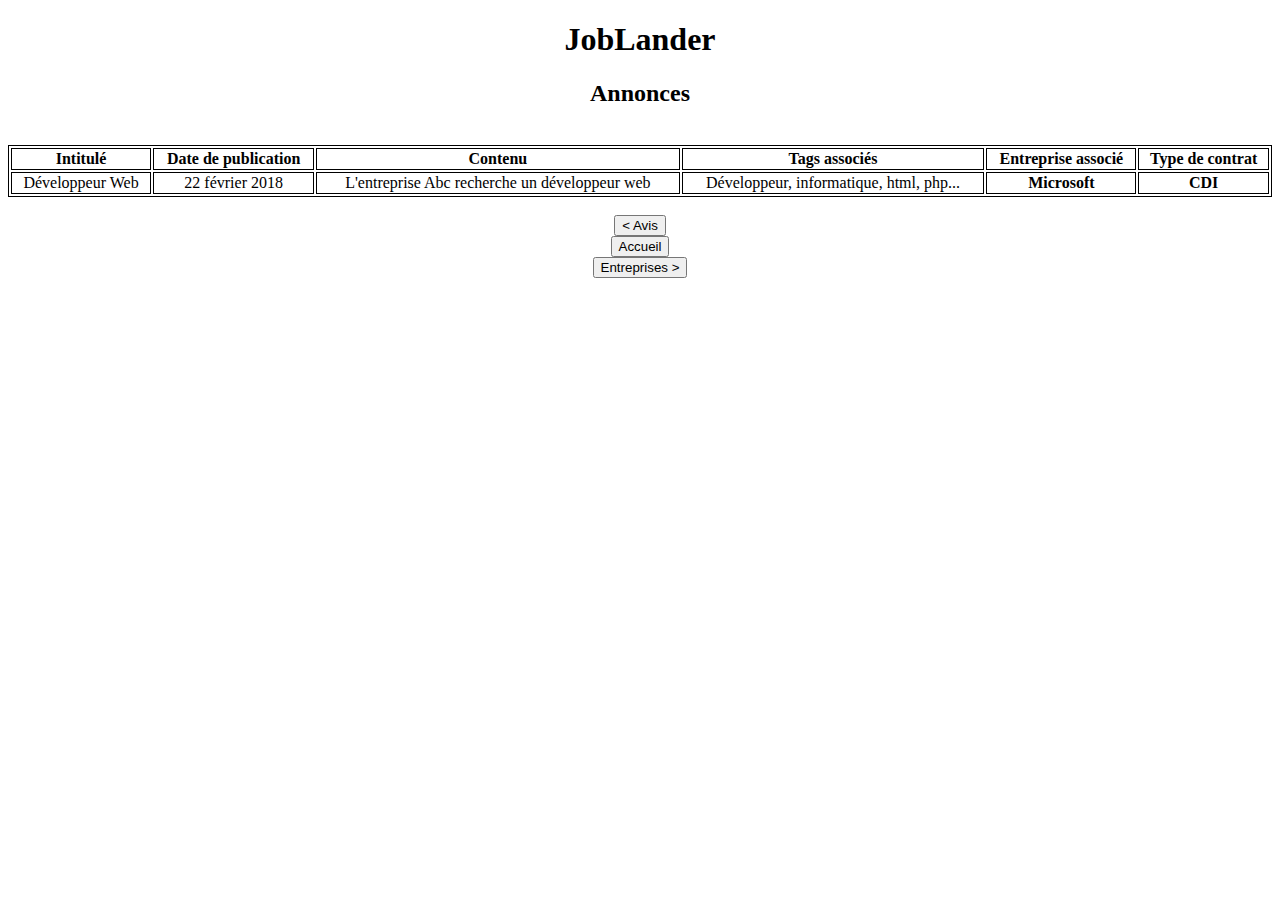
==== depot_annonce.html @ b4d058c7 "Upload du projet et ébauche architecture + tables" ====
<!DOCTYPE html>
<html>
<head>
    <meta charset="utf-8" />
    <meta http-equiv="X-UA-Compatible" content="IE=edge">
    <title>JobLander - Annonces</title>
    <meta name="viewport" content="width=device-width, initial-scale=1">
    <link rel="stylesheet" type="text/css" media="screen" href="main.css" />
    <script src="main.js"></script>
</head>
<body>
        <h1>JobLander</h1>  
        <h2>Annonces</h2>
        <br/>
    <table>
        <tr>
          <th>Intitulé</th>
          <th>Date de publication</th> 
          <th>Contenu</th>
          <th>Tags associés</th>
          <th>Entreprise associé</th>
          <th>Type de contrat</th>
        </tr>
        <tr>
          <td>Développeur Web</td>
          <td>22 février 2018</td> 
          <td>L'entreprise Abc recherche un développeur web</td>
          <td>Développeur, informatique, html, php...</td>
          <th>Microsoft</th>
          <th>CDI</th>
        </tr>
      </table>

      <br>
      <form action="laisser_avis.html" method="get">
            <input type="submit" value="< Avis" name="Submit" id="frm1_submit" />
        </form>
      <form action="index.html" method="get">
        <input type="submit" value="Accueil" name="Submit" id="frm1_submit" />
    </form>
    <form action="liste_entreprise.html" method="get">
            <input type="submit" value="Entreprises >" name="Submit" id="frm1_submit" />
        </form>
</body>
</html>
---- main.css ----
body{
    text-align: center;
}

table{
    width: 100%;
}

table, th, td {
    border: 1px solid black;
}

input[type="submit"]{
    cursor:pointer;
   }
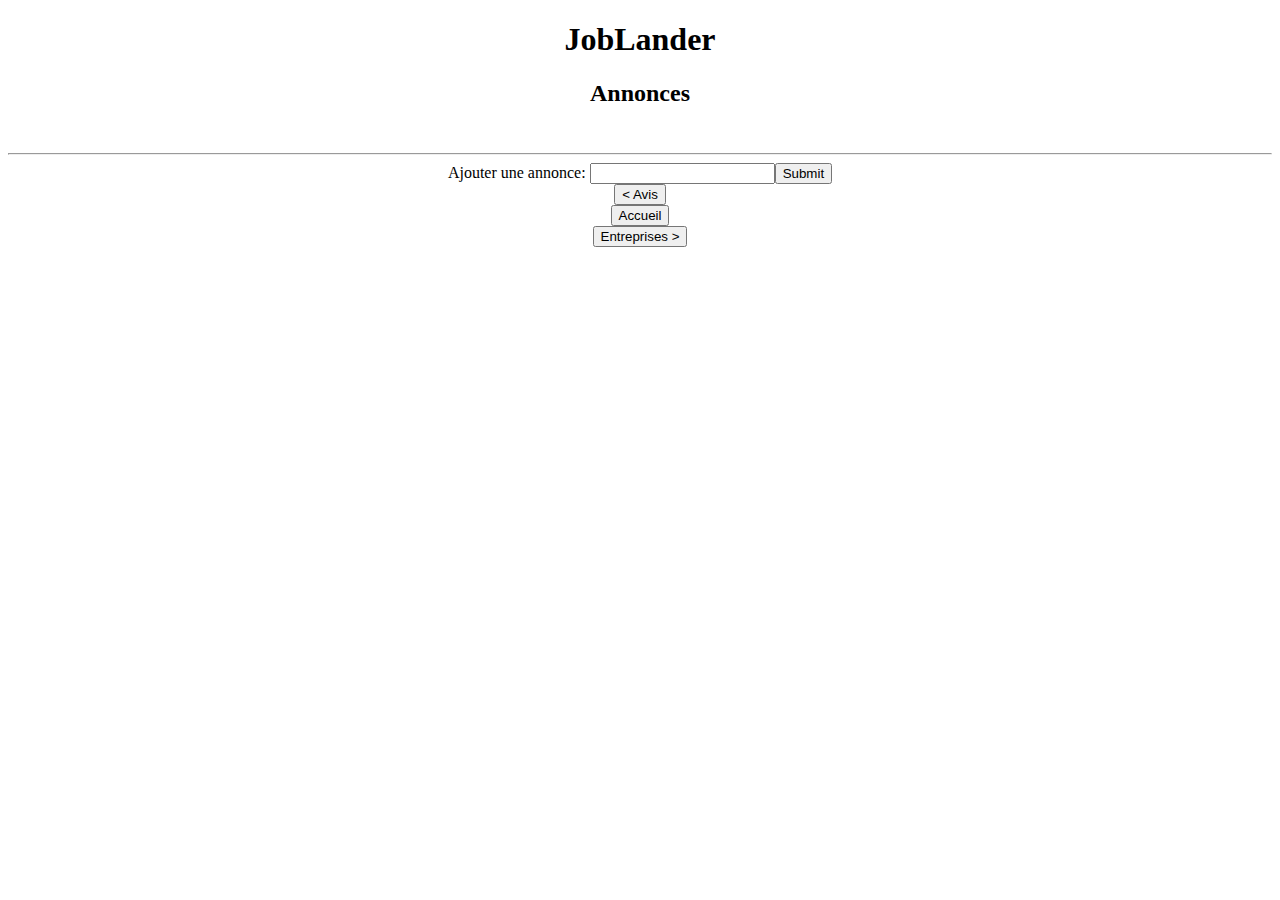
==== commit 8bf5b6dc: "Connexion BDD + Read collections + Ajout de tuples dans la collection" ====
--- a/depot_annonce.html
+++ b/depot_annonce.html
@@ -6,13 +6,57 @@
     <title>JobLander - Annonces</title>
     <meta name="viewport" content="width=device-width, initial-scale=1">
     <link rel="stylesheet" type="text/css" media="screen" href="main.css" />
-    <script src="main.js"></script>
+    <script src="https://s3.amazonaws.com/stitch-sdks/js/library/v3/stable/stitch.min.js"></script>
+    <script>
+        let client;
+        let db;
+        const clientPromise = stitch.StitchClientFactory.create('joblander-eqqgd');  //id de la base 
+
+      clientPromise.then(client => {
+        const db = client.service('mongodb', 'mongodb-atlas').db('JobLander');
+        client.login().then(()=>
+          db.collection('emplois').find({owner_id: client.authedId()}).limit(100).execute()
+        ).then(docs => {
+          console.log("Found docs", docs)
+          console.log("[MongoDB Stitch] Connected to Stitch")
+        }).catch(err => {
+          console.error(err)
+        });
+      });
+
+
+         function displayAdvertisementOnLoad() {
+             clientPromise.then(stitchClient => {
+                 client = stitchClient;
+                 db = client.service('mongodb', 'mongodb-atlas').db('JobLander');
+                 return client.login().then(displayAdvertisement)
+             });
+         }
+
+         function displayAdvertisement() {
+             db.collection('emplois').find({}).limit(1000).execute().then(docs => {
+                 var html = docs.map(c => "<div>" + c.comment + "</div>").join("");
+                 document.getElementById("advertisements").innerHTML = html;
+             });
+         }
+
+         function addAdvertisement() {
+             var foo = document.getElementById("new_enterprise");
+             db.collection("emplois").insertOne({owner_id : client.authedId(), comment: foo.value}).then(displayAdvertisement);
+             foo.value = "";
+         }
+         </script>
 </head>
-<body>
+<body onload="displayAdvertisementOnLoad()">
         <h1>JobLander</h1>  
         <h2>Annonces</h2>
         <br/>
-    <table>
+        <div id="advertisements"></div>
+        <hr>
+        Ajouter une annonce: <input id="new_enterprise"><input type="submit" onClick="addAdvertisement()">
+
+
+    <!-- <table>
         <tr>
           <th>Intitulé</th>
           <th>Date de publication</th> 
@@ -29,7 +73,7 @@
           <th>Microsoft</th>
           <th>CDI</th>
         </tr>
-      </table>
+      </table> -->
 
       <br>
       <form action="laisser_avis.html" method="get">
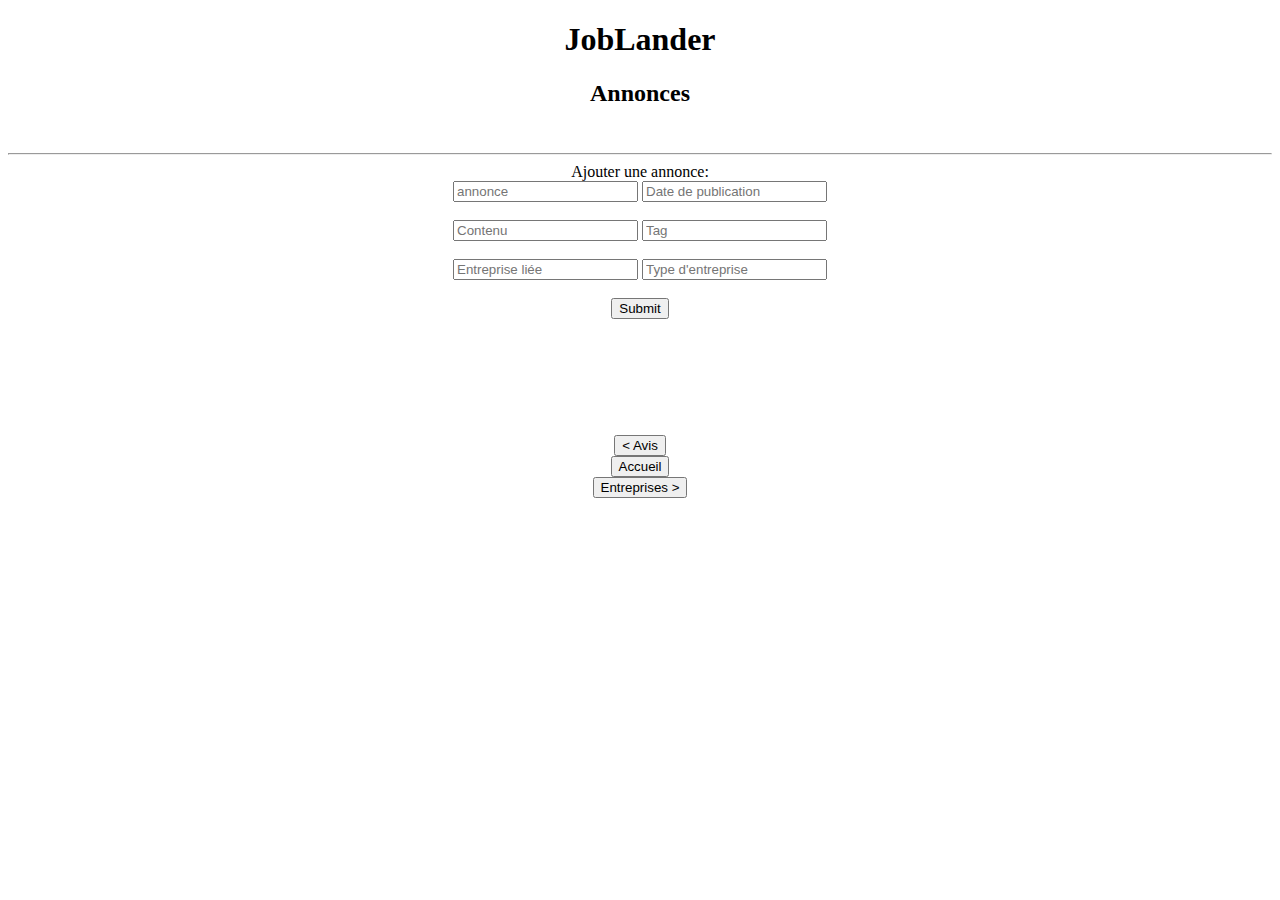
==== commit 3f691bd2: "CRUD Complet dans annonces" ====
--- a/depot_annonce.html
+++ b/depot_annonce.html
@@ -35,16 +35,73 @@
 
          function displayAdvertisement() {
              db.collection('emplois').find({}).limit(1000).execute().then(docs => {
-                 var html = docs.map(c => "<div>" + c.comment + "</div>").join("");
+                 var html = docs.map(c => "<div>" + c.intitule + " | "  + c.datepublication+ " | "+ c.contenu + " | "+ c.tags + " | "+ c.entreprise + " | "+ c.typeentreprise +"</div><button id=\"id_annonce1\" value="+c.intitule+" onClick=\"removeAdvertisement()\" type=\"submit\">Supprimer</button><button type=\"submit\" id=\"id_annonce2\" onClick=\"preupdateAnnonce('"+c.guid+"')\" value="+c.siret+">Mettre à jour</button>").join("");
                  document.getElementById("advertisements").innerHTML = html;
              });
          }
 
+
+         function guid() {
+            function s4() {
+              return Math.floor((1 + Math.random()) * 0x10000)
+                .toString(16)
+                .substring(1);
+            }
+            return s4() + s4() + '-' + s4() + '-' + s4() + '-' +
+              s4() + '-' + s4() + s4() + s4();
+          }
+
          function addAdvertisement() {
-             var foo = document.getElementById("new_enterprise");
-             db.collection("emplois").insertOne({owner_id : client.authedId(), comment: foo.value}).then(displayAdvertisement);
+             var foo = document.getElementById("new_annonce");
+             var foo_datepublication = document.getElementById("new_datepublication");
+             var foo_contenu = document.getElementById("new_contenu");
+             var foo_tags = document.getElementById("new_tag");
+             var foo_entreprise = document.getElementById("new_entreprise");
+             var foo_typeentreprise = document.getElementById("new_typeentreprise");
+
+
+             db.collection("emplois").insertOne({owner_id : client.authedId(),guid: guid(), intitule: foo.value, datepublication : foo_datepublication.value, contenu : foo_contenu.value, tags : foo_tags.value, entreprise : foo_entreprise.value, typeentreprise : foo_typeentreprise.value}).then(displayAdvertisement);
              foo.value = "";
          }
+
+          function removeAdvertisement() {
+            var annonceNameToDelete = document.getElementById("id_annonce").value;
+            console.log(annonceNameToDelete);
+             try {
+               db.collection("emplois").deleteOne( {guid : guid} );
+            }
+            catch (e) {
+               console.log(e);
+            }
+         }
+
+          function hide(){
+            document.getElementById("up_annonce").style.visibility = "hidden";
+          }
+
+          function preupdateAnnonce(guid){
+            un_guid = guid;
+            document.getElementById("up_annonce").style.visibility = "visible";
+          }
+
+          function updateAdvertisement(){
+             var foo = document.getElementById("id_annonce").value;
+             var foo_datepublication = document.getElementById("id_datepublication").value;
+             var foo_contenu = document.getElementById("id_contenu").value;
+             var foo_tags = document.getElementById("id_tag").value;
+             var foo_entreprise = document.getElementById("id_entreprise").value;
+             var foo_typeentreprise = document.getElementById("id_typeentreprise").value;
+
+             try{
+              db.collection("emplois").updateOne({guid : un_guid}, {$set: {intitule: foo, datepublication: foo_datepublication, contenu : foo_contenu, tags : foo_tags, entreprise : foo_entreprise,typeentreprise : foo_typeentreprise}});
+             }
+             catch (e){
+              console.log(e);
+             }
+             displayAdvertisementOnLoad();
+          }
+
+
          </script>
 </head>
 <body onload="displayAdvertisementOnLoad()">
@@ -53,12 +110,31 @@
         <br/>
         <div id="advertisements"></div>
         <hr>
-        Ajouter une annonce: <input id="new_enterprise"><input type="submit" onClick="addAdvertisement()">
+        Ajouter une annonce: <br><input id="new_annonce" placeholder="annonce">
+        <input id="new_datepublication" placeholder="Date de publication"><br><br>
+        <input id="new_contenu" placeholder="Contenu">
+        <input id="new_tag" placeholder="Tag"><br><br>
+        <input id="new_entreprise" placeholder="Entreprise liée">
+        <input id="new_typeentreprise" placeholder="Type d'entreprise"><br><br>
+
+        <input type="submit" onClick="addAdvertisement()"><br><br>
 
 
+
+   <div id="up_annonce" style="visibility : hidden">
+            <h3>Mise à jour de l'entreprise : </h3>
+            <input id="id_annonce" placeholder="Annonce">
+            <input id="id_datepublication" placeholder="Date de Publication">
+            <input id="id_contenu" placeholder="Contenu">
+            <input id="id_tag" placeholder="Tag">
+            <input id="id_entreprise" placeholder="Entreprise">
+            <input id="id_typeentreprise" placeholder="Type d'Entreprise">                        
+            <button type="submit" onClick="hide()">Masquer</button>
+            <input type="submit" onClick="updateAdvertisement()">
+ </div>
     <!-- <table>
+          <th>Intitulé</th>
         <tr>
-          <th>Intitulé</th>
           <th>Date de publication</th> 
           <th>Contenu</th>
           <th>Tags associés</th>
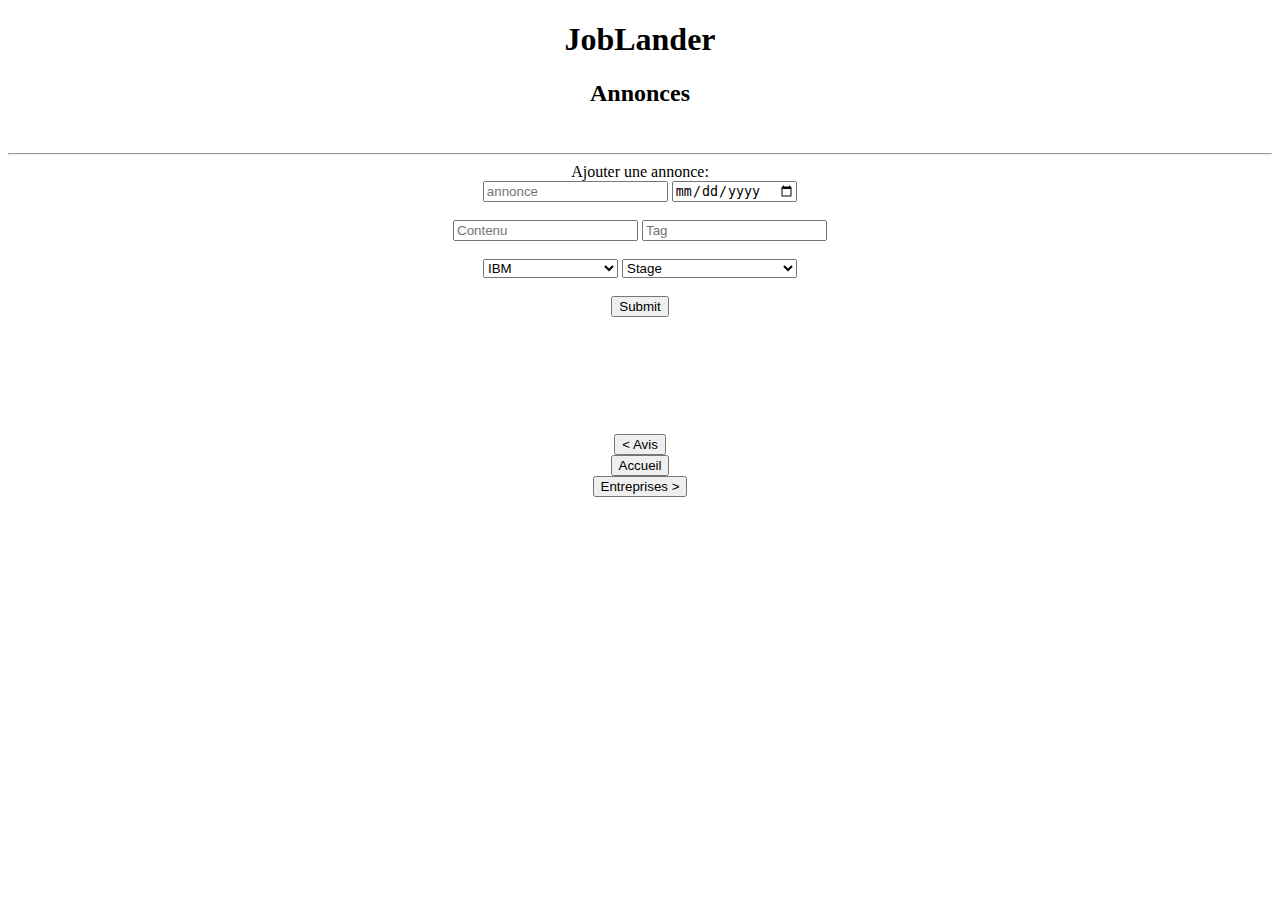
==== commit f829574a: "Modification du champs date en ajout/modification : Passage d'un champs text à un datepicker" ====
--- a/depot_annonce.html
+++ b/depot_annonce.html
@@ -111,24 +111,60 @@
         <div id="advertisements"></div>
         <hr>
         Ajouter une annonce: <br><input id="new_annonce" placeholder="annonce">
-        <input id="new_datepublication" placeholder="Date de publication"><br><br>
+        <input id="new_datepublication" type="Date"><br><br>
         <input id="new_contenu" placeholder="Contenu">
         <input id="new_tag" placeholder="Tag"><br><br>
-        <input id="new_entreprise" placeholder="Entreprise liée">
-        <input id="new_typeentreprise" placeholder="Type d'entreprise"><br><br>
+        <select id="new_entreprise" name="entreprise">
+    		<option value="IBM">IBM</option>
+   			<option value="Apple">Apple</option>
+    		<option value="Microsoft">Microsoft</option>
+    		<option value="Capgemini">Capgemini</option>
+    		<option value="Orange">Orange</option>
+    		<option value="SFR">SFR</option>
+    		<option value="Bouygues Telecom">Bouygues Telecom</option>
+    		<option value="Free">Free</option>
+    		<option value="SFR">SFR</option>    		
+  		</select>
+
+        <select id="new_typeentreprise" name="typeentreprise">
+    		<option value="Stage">Stage</option>
+   			<option value="Apprentissage/Alternance">Apprentissage/Alternance</option>
+    		<option value="CDD">CDD</option>
+    		<option value="CDI">CDI</option>    		
+    		<option value="Freelance/Indépendant">Freelance/Indépendant</option>
+    		<option value="Intérim">Intérim</option>    		
+  		</select><br><br>
 
         <input type="submit" onClick="addAdvertisement()"><br><br>
 
 
 
-   <div id="up_annonce" style="visibility : hidden">
+  		 <div id="up_annonce" style="visibility : hidden">
             <h3>Mise à jour de l'entreprise : </h3>
             <input id="id_annonce" placeholder="Annonce">
-            <input id="id_datepublication" placeholder="Date de Publication">
+            <input id="id_datepublication" type="Date">
             <input id="id_contenu" placeholder="Contenu">
             <input id="id_tag" placeholder="Tag">
-            <input id="id_entreprise" placeholder="Entreprise">
-            <input id="id_typeentreprise" placeholder="Type d'Entreprise">                        
+        <select id="id_entreprise" name="entreprise">
+    		<option value="IBM">IBM</option>
+   			<option value="Apple">Apple</option>
+    		<option value="Microsoft">Microsoft</option>
+    		<option value="Capgemini">Capgemini</option>
+    		<option value="Orange">Orange</option>
+    		<option value="SFR">SFR</option>
+    		<option value="Bouygues Telecom">Bouygues Telecom</option>
+    		<option value="Free">Free</option>
+    		<option value="SFR">SFR</option>    		
+  		</select>
+
+        <select id="id_typeentreprise" name="typeentreprise">
+    		<option value="Stage">Stage</option>
+   			<option value="Apprentissage/Alternance">Apprentissage/Alternance</option>
+    		<option value="CDD">CDD</option>
+    		<option value="CDI">CDI</option>    		
+    		<option value="Freelance/Indépendant">Freelance/Indépendant</option>
+    		<option value="Intérim">Intérim</option>    		
+  		</select>                       
             <button type="submit" onClick="hide()">Masquer</button>
             <input type="submit" onClick="updateAdvertisement()">
  </div>
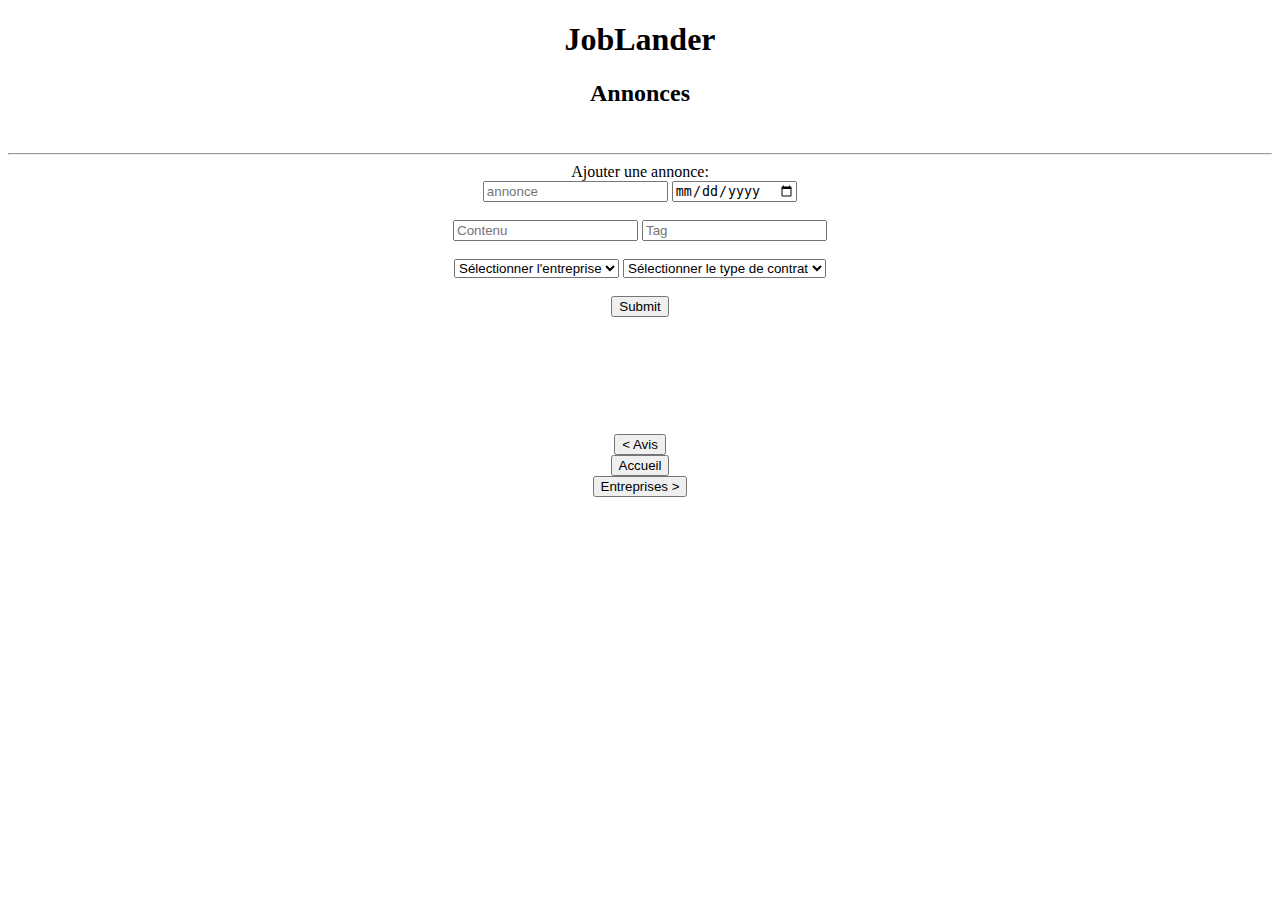
==== commit 1c377d01: "annonce : contrôle de saisie des champs en ajout/modification" ====
--- a/depot_annonce.html
+++ b/depot_annonce.html
@@ -35,7 +35,7 @@
 
          function displayAdvertisement() {
              db.collection('emplois').find({}).limit(1000).execute().then(docs => {
-                 var html = docs.map(c => "<div>" + c.intitule + " | "  + c.datepublication+ " | "+ c.contenu + " | "+ c.tags + " | "+ c.entreprise + " | "+ c.typeentreprise +"</div><button id=\"id_annonce1\" value="+c.intitule+" onClick=\"removeAdvertisement()\" type=\"submit\">Supprimer</button><button type=\"submit\" id=\"id_annonce2\" onClick=\"preupdateAnnonce('"+c.guid+"')\" value="+c.siret+">Mettre à jour</button>").join("");
+                 var html = docs.map(c => "<div>" + c.intitule + " | "  + c.datepublication+ " | "+ c.contenu + " | "+ c.tags + " | "+ c.entreprise + " | "+ c.typecontrat +"</div><button id=\"id_annonce1\" value="+c.intitule+" onClick=\"removeAdvertisement()\" type=\"submit\">Supprimer</button><button type=\"submit\" id=\"id_annonce2\" onClick=\"preupdateAnnonce('"+c.guid+"')\" value="+c.siret+">Mettre à jour</button>").join("");
                  document.getElementById("advertisements").innerHTML = html;
              });
          }
@@ -57,11 +57,14 @@
              var foo_contenu = document.getElementById("new_contenu");
              var foo_tags = document.getElementById("new_tag");
              var foo_entreprise = document.getElementById("new_entreprise");
-             var foo_typeentreprise = document.getElementById("new_typeentreprise");
-
-
-             db.collection("emplois").insertOne({owner_id : client.authedId(),guid: guid(), intitule: foo.value, datepublication : foo_datepublication.value, contenu : foo_contenu.value, tags : foo_tags.value, entreprise : foo_entreprise.value, typeentreprise : foo_typeentreprise.value}).then(displayAdvertisement);
+             var foo_typecontrat = document.getElementById("new_typecontrat");
+
+             if(foo.value==""||foo_datepublication.value==""||foo_contenu.value==""||foo_tags.value==""||foo_entreprise.value==""||foo_typecontrat.value==""||foo.value==null||foo_datepublication.value==null||foo_contenu.value==null||foo_tags.value==null||foo_entreprise.value==null||foo_typecontrat.value==null){
+             	alert("Veuillez remplir tous les champs")
+             }else{
+             db.collection("emplois").insertOne({owner_id : client.authedId(),guid: guid(), intitule: foo.value, datepublication : foo_datepublication.value, contenu : foo_contenu.value, tags : foo_tags.value, entreprise : foo_entreprise.value, typecontrat : foo_typecontrat.value}).then(displayAdvertisement);
              foo.value = "";
+         	}
          }
 
           function removeAdvertisement() {
@@ -85,15 +88,22 @@
           }
 
           function updateAdvertisement(){
-             var foo = document.getElementById("id_annonce").value;
-             var foo_datepublication = document.getElementById("id_datepublication").value;
-             var foo_contenu = document.getElementById("id_contenu").value;
-             var foo_tags = document.getElementById("id_tag").value;
-             var foo_entreprise = document.getElementById("id_entreprise").value;
-             var foo_typeentreprise = document.getElementById("id_typeentreprise").value;
+             var foo2 = document.getElementById("id_annonce").value;
+             var foo_datepublication2 = document.getElementById("id_datepublication").value;
+             var foo_contenu2 = document.getElementById("id_contenu").value;
+             var foo_tags2 = document.getElementById("id_tag").value;
+             var foo_entreprise2 = document.getElementById("id_entreprise").value;
+             var foo_typecontrat2 = document.getElementById("id_typecontrat").value;
 
              try{
-              db.collection("emplois").updateOne({guid : un_guid}, {$set: {intitule: foo, datepublication: foo_datepublication, contenu : foo_contenu, tags : foo_tags, entreprise : foo_entreprise,typeentreprise : foo_typeentreprise}});
+
+             if(foo2==""||foo_datepublication2==""||foo_contenu2==""||foo_tags2==""||foo_entreprise2==""||foo_typecontrat2==""||foo2==null||foo_datepublication2==null||foo_contenu2==null||foo_tags2==null||foo_entreprise2==null||foo_typecontrat2==null){
+             	alert("Veuillez remplir tous les champs")
+             }else{
+
+              db.collection("emplois").updateOne({guid : un_guid}, {$set: {intitule: foo2, datepublication: foo_datepublication2, contenu : foo_contenu2, tags : foo_tags2, entreprise : foo_entreprise2,typecontrat : foo_typecontrat2}});
+              	}
+
              }
              catch (e){
               console.log(e);
@@ -115,24 +125,26 @@
         <input id="new_contenu" placeholder="Contenu">
         <input id="new_tag" placeholder="Tag"><br><br>
         <select id="new_entreprise" name="entreprise">
-    		<option value="IBM">IBM</option>
-   			<option value="Apple">Apple</option>
-    		<option value="Microsoft">Microsoft</option>
-    		<option value="Capgemini">Capgemini</option>
-    		<option value="Orange">Orange</option>
-    		<option value="SFR">SFR</option>
-    		<option value="Bouygues Telecom">Bouygues Telecom</option>
-    		<option value="Free">Free</option>
-    		<option value="SFR">SFR</option>    		
+        	<option value="" disabled selected>Sélectionner l'entreprise</option>           	
+    		<option>IBM</option>
+   			<option>Apple</option>
+    		<option>Microsoft</option>
+    		<option>Capgemini</option>
+    		<option>Orange</option>
+    		<option>SFR</option>
+    		<option>Bouygues Telecom</option>
+    		<option>Free</option>
+    		<option>SFR</option>    		
   		</select>
 
-        <select id="new_typeentreprise" name="typeentreprise">
-    		<option value="Stage">Stage</option>
-   			<option value="Apprentissage/Alternance">Apprentissage/Alternance</option>
-    		<option value="CDD">CDD</option>
-    		<option value="CDI">CDI</option>    		
-    		<option value="Freelance/Indépendant">Freelance/Indépendant</option>
-    		<option value="Intérim">Intérim</option>    		
+        <select id="new_typecontrat" name="typecontrat">
+        	<option value="" disabled selected>Sélectionner le type de contrat</option>        	
+    		<option>Stage</option>
+   			<option>Apprentissage/Alternance</option>
+    		<option>CDD</option>
+    		<option>CDI</option>    		
+    		<option>Freelance/Indépendant</option>
+    		<option>Intérim</option>    		
   		</select><br><br>
 
         <input type="submit" onClick="addAdvertisement()"><br><br>
@@ -146,24 +158,26 @@
             <input id="id_contenu" placeholder="Contenu">
             <input id="id_tag" placeholder="Tag">
         <select id="id_entreprise" name="entreprise">
-    		<option value="IBM">IBM</option>
-   			<option value="Apple">Apple</option>
-    		<option value="Microsoft">Microsoft</option>
-    		<option value="Capgemini">Capgemini</option>
-    		<option value="Orange">Orange</option>
-    		<option value="SFR">SFR</option>
-    		<option value="Bouygues Telecom">Bouygues Telecom</option>
-    		<option value="Free">Free</option>
-    		<option value="SFR">SFR</option>    		
+        	<option value="" disabled selected>Sélectionner l'entreprise</option>        	
+    		<option>IBM</option>
+   			<option>Apple</option>
+    		<option>Microsoft</option>
+    		<option>Capgemini</option>
+    		<option>Orange</option>
+    		<option>SFR</option>
+    		<option>Bouygues Telecom</option>
+    		<option>Free</option>
+    		<option>SFR</option>    		
   		</select>
 
-        <select id="id_typeentreprise" name="typeentreprise">
-    		<option value="Stage">Stage</option>
-   			<option value="Apprentissage/Alternance">Apprentissage/Alternance</option>
-    		<option value="CDD">CDD</option>
-    		<option value="CDI">CDI</option>    		
-    		<option value="Freelance/Indépendant">Freelance/Indépendant</option>
-    		<option value="Intérim">Intérim</option>    		
+        <select id="id_typecontrat" name="typecontrat">
+        	<option value="" disabled selected>Sélectionner le type de contrat</option>
+    		<option>Stage</option>
+   			<option>Apprentissage/Alternance</option>
+    		<option>CDD</option>
+    		<option>CDI</option>    		
+    		<option>Freelance/Indépendant</option>
+    		<option>Intérim</option>    		
   		</select>                       
             <button type="submit" onClick="hide()">Masquer</button>
             <input type="submit" onClick="updateAdvertisement()">
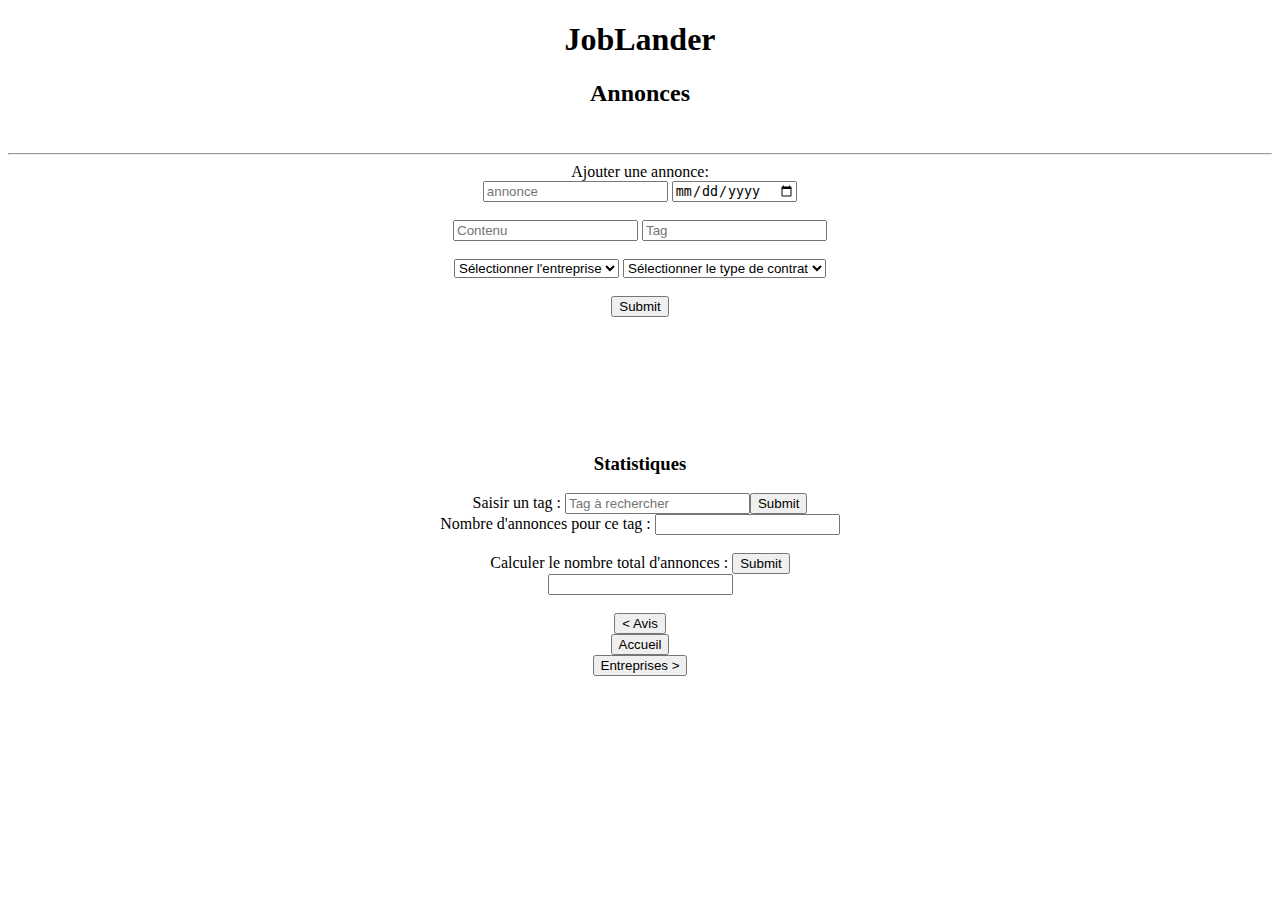
==== commit 4e99e639: "Création de la partie Statistiques" ====
--- a/depot_annonce.html
+++ b/depot_annonce.html
@@ -111,6 +111,19 @@
              displayAdvertisementOnLoad();
           }
 
+         function searchByTag() {
+             var foo_tagtoSearch = document.getElementById("search_tag").value;
+             //document.getElementById("nb_annoncesPerTag").value = db.collection("emplois").count({tags: foo_tagtoSearch});
+             db.collection("emplois").count({tags: foo_tagtoSearch}).then(function(value) {
+				document.getElementById("nb_annoncesPerTag").value=value
+             })    
+         }
+
+         function totalAnnonces() {
+             db.collection("emplois").count().then(function(value) {
+				document.getElementById("total_annonces").value=value
+             })    
+         }
 
          </script>
 </head>
@@ -125,7 +138,7 @@
         <input id="new_contenu" placeholder="Contenu">
         <input id="new_tag" placeholder="Tag"><br><br>
         <select id="new_entreprise" name="entreprise">
-        	<option value="" disabled selected>Sélectionner l'entreprise</option>           	
+        	<option value="" disabled selected>Sélectionner l'entreprise</option>       
     		<option>IBM</option>
    			<option>Apple</option>
     		<option>Microsoft</option>
@@ -181,7 +194,19 @@
   		</select>                       
             <button type="submit" onClick="hide()">Masquer</button>
             <input type="submit" onClick="updateAdvertisement()">
- </div>
+ 		</div><br>
+
+ 		<div id="stats_zone">
+            <h3>Statistiques</h3>
+            Saisir un tag :
+ 			<input id="search_tag" placeholder="Tag à rechercher"><input type="submit" onClick="searchByTag()"><br>
+ 			Nombre d'annonces pour ce tag : 
+ 			<input id="nb_annoncesPerTag"><br><br>
+ 			Calculer le nombre total d'annonces :
+ 			<input type="submit" onClick="totalAnnonces()"><br>
+ 			<input id="total_annonces">
+
+ 		</div>
     <!-- <table>
           <th>Intitulé</th>
         <tr>
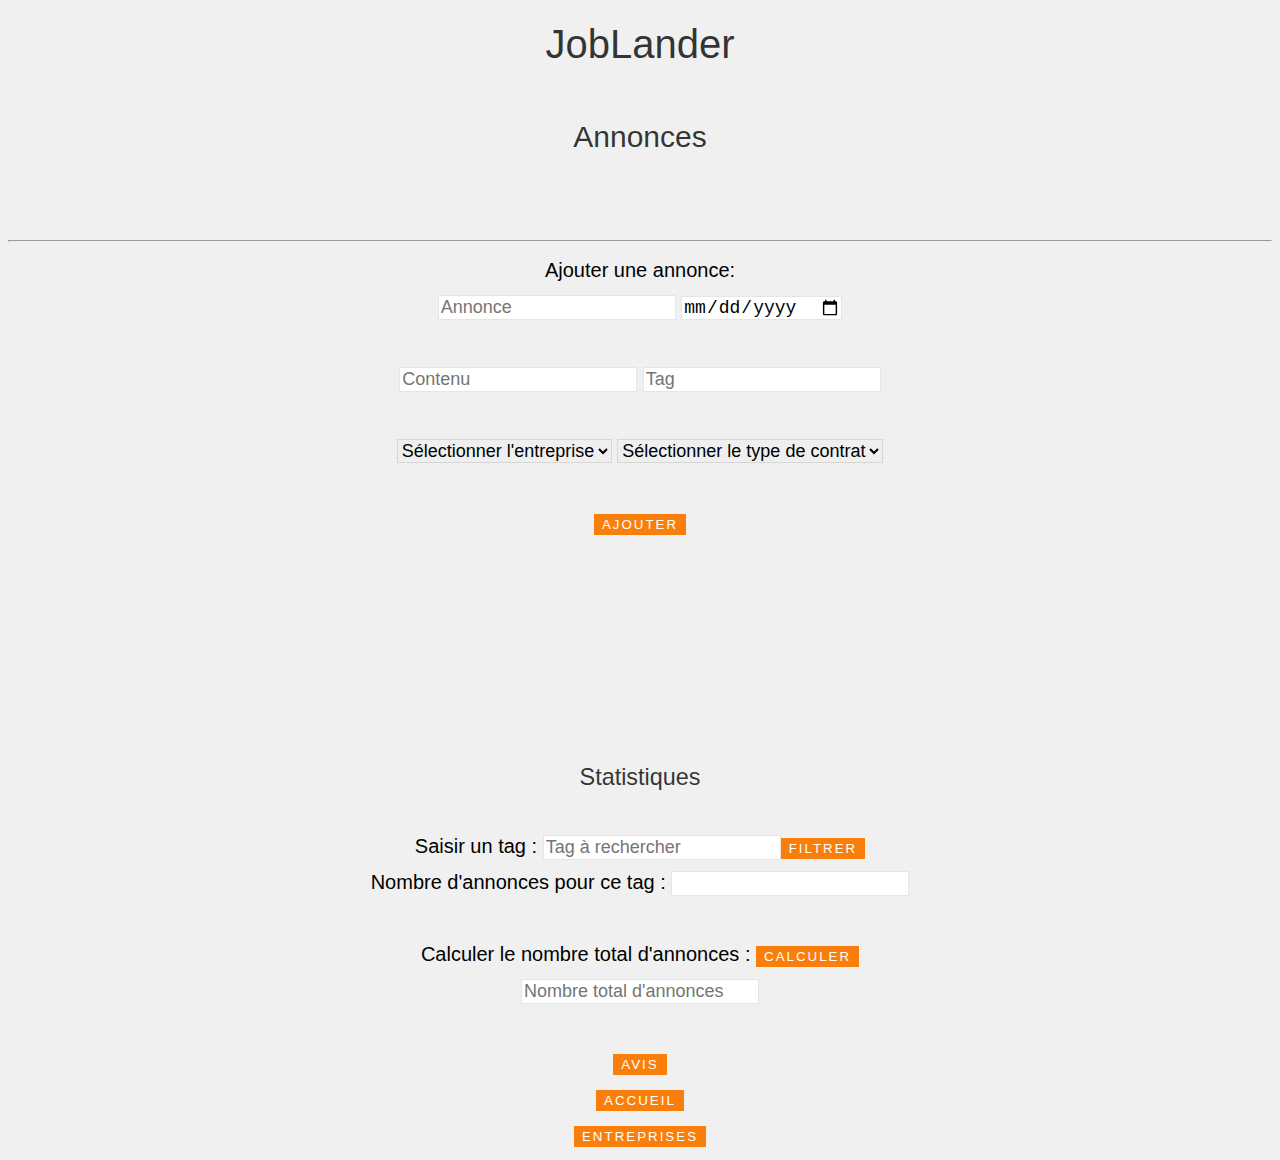
==== commit 99d6b972: "Debug + Design" ====
--- a/depot_annonce.html
+++ b/depot_annonce.html
@@ -1,240 +1,236 @@
-<!DOCTYPE html>
-<html>
-<head>
-    <meta charset="utf-8" />
-    <meta http-equiv="X-UA-Compatible" content="IE=edge">
-    <title>JobLander - Annonces</title>
-    <meta name="viewport" content="width=device-width, initial-scale=1">
-    <link rel="stylesheet" type="text/css" media="screen" href="main.css" />
-    <script src="https://s3.amazonaws.com/stitch-sdks/js/library/v3/stable/stitch.min.js"></script>
-    <script>
-        let client;
-        let db;
-        const clientPromise = stitch.StitchClientFactory.create('joblander-eqqgd');  //id de la base 
-
-      clientPromise.then(client => {
-        const db = client.service('mongodb', 'mongodb-atlas').db('JobLander');
-        client.login().then(()=>
-          db.collection('emplois').find({owner_id: client.authedId()}).limit(100).execute()
-        ).then(docs => {
-          console.log("Found docs", docs)
-          console.log("[MongoDB Stitch] Connected to Stitch")
-        }).catch(err => {
-          console.error(err)
-        });
-      });
-
-
-         function displayAdvertisementOnLoad() {
-             clientPromise.then(stitchClient => {
-                 client = stitchClient;
-                 db = client.service('mongodb', 'mongodb-atlas').db('JobLander');
-                 return client.login().then(displayAdvertisement)
-             });
-         }
-
-         function displayAdvertisement() {
-             db.collection('emplois').find({}).limit(1000).execute().then(docs => {
-                 var html = docs.map(c => "<div>" + c.intitule + " | "  + c.datepublication+ " | "+ c.contenu + " | "+ c.tags + " | "+ c.entreprise + " | "+ c.typecontrat +"</div><button id=\"id_annonce1\" value="+c.intitule+" onClick=\"removeAdvertisement()\" type=\"submit\">Supprimer</button><button type=\"submit\" id=\"id_annonce2\" onClick=\"preupdateAnnonce('"+c.guid+"')\" value="+c.siret+">Mettre à jour</button>").join("");
-                 document.getElementById("advertisements").innerHTML = html;
-             });
-         }
-
-
-         function guid() {
-            function s4() {
-              return Math.floor((1 + Math.random()) * 0x10000)
-                .toString(16)
-                .substring(1);
-            }
-            return s4() + s4() + '-' + s4() + '-' + s4() + '-' +
-              s4() + '-' + s4() + s4() + s4();
-          }
-
-         function addAdvertisement() {
-             var foo = document.getElementById("new_annonce");
-             var foo_datepublication = document.getElementById("new_datepublication");
-             var foo_contenu = document.getElementById("new_contenu");
-             var foo_tags = document.getElementById("new_tag");
-             var foo_entreprise = document.getElementById("new_entreprise");
-             var foo_typecontrat = document.getElementById("new_typecontrat");
-
-             if(foo.value==""||foo_datepublication.value==""||foo_contenu.value==""||foo_tags.value==""||foo_entreprise.value==""||foo_typecontrat.value==""||foo.value==null||foo_datepublication.value==null||foo_contenu.value==null||foo_tags.value==null||foo_entreprise.value==null||foo_typecontrat.value==null){
-             	alert("Veuillez remplir tous les champs")
-             }else{
-             db.collection("emplois").insertOne({owner_id : client.authedId(),guid: guid(), intitule: foo.value, datepublication : foo_datepublication.value, contenu : foo_contenu.value, tags : foo_tags.value, entreprise : foo_entreprise.value, typecontrat : foo_typecontrat.value}).then(displayAdvertisement);
-             foo.value = "";
-         	}
-         }
-
-          function removeAdvertisement() {
-            var annonceNameToDelete = document.getElementById("id_annonce").value;
-            console.log(annonceNameToDelete);
-             try {
-               db.collection("emplois").deleteOne( {guid : guid} );
-            }
-            catch (e) {
-               console.log(e);
-            }
-         }
-
-          function hide(){
-            document.getElementById("up_annonce").style.visibility = "hidden";
-          }
-
-          function preupdateAnnonce(guid){
-            un_guid = guid;
-            document.getElementById("up_annonce").style.visibility = "visible";
-          }
-
-          function updateAdvertisement(){
-             var foo2 = document.getElementById("id_annonce").value;
-             var foo_datepublication2 = document.getElementById("id_datepublication").value;
-             var foo_contenu2 = document.getElementById("id_contenu").value;
-             var foo_tags2 = document.getElementById("id_tag").value;
-             var foo_entreprise2 = document.getElementById("id_entreprise").value;
-             var foo_typecontrat2 = document.getElementById("id_typecontrat").value;
-
-             try{
-
-             if(foo2==""||foo_datepublication2==""||foo_contenu2==""||foo_tags2==""||foo_entreprise2==""||foo_typecontrat2==""||foo2==null||foo_datepublication2==null||foo_contenu2==null||foo_tags2==null||foo_entreprise2==null||foo_typecontrat2==null){
-             	alert("Veuillez remplir tous les champs")
-             }else{
-
-              db.collection("emplois").updateOne({guid : un_guid}, {$set: {intitule: foo2, datepublication: foo_datepublication2, contenu : foo_contenu2, tags : foo_tags2, entreprise : foo_entreprise2,typecontrat : foo_typecontrat2}});
-              	}
-
-             }
-             catch (e){
-              console.log(e);
-             }
-             displayAdvertisementOnLoad();
-          }
-
-         function searchByTag() {
-             var foo_tagtoSearch = document.getElementById("search_tag").value;
-             //document.getElementById("nb_annoncesPerTag").value = db.collection("emplois").count({tags: foo_tagtoSearch});
-             db.collection("emplois").count({tags: foo_tagtoSearch}).then(function(value) {
-				document.getElementById("nb_annoncesPerTag").value=value
-             })    
-         }
-
-         function totalAnnonces() {
-             db.collection("emplois").count().then(function(value) {
-				document.getElementById("total_annonces").value=value
-             })    
-         }
-
-         </script>
-</head>
-<body onload="displayAdvertisementOnLoad()">
-        <h1>JobLander</h1>  
-        <h2>Annonces</h2>
-        <br/>
-        <div id="advertisements"></div>
-        <hr>
-        Ajouter une annonce: <br><input id="new_annonce" placeholder="annonce">
-        <input id="new_datepublication" type="Date"><br><br>
-        <input id="new_contenu" placeholder="Contenu">
-        <input id="new_tag" placeholder="Tag"><br><br>
-        <select id="new_entreprise" name="entreprise">
-        	<option value="" disabled selected>Sélectionner l'entreprise</option>       
-    		<option>IBM</option>
-   			<option>Apple</option>
-    		<option>Microsoft</option>
-    		<option>Capgemini</option>
-    		<option>Orange</option>
-    		<option>SFR</option>
-    		<option>Bouygues Telecom</option>
-    		<option>Free</option>
-    		<option>SFR</option>    		
-  		</select>
-
-        <select id="new_typecontrat" name="typecontrat">
-        	<option value="" disabled selected>Sélectionner le type de contrat</option>        	
-    		<option>Stage</option>
-   			<option>Apprentissage/Alternance</option>
-    		<option>CDD</option>
-    		<option>CDI</option>    		
-    		<option>Freelance/Indépendant</option>
-    		<option>Intérim</option>    		
-  		</select><br><br>
-
-        <input type="submit" onClick="addAdvertisement()"><br><br>
-
-
-
-  		 <div id="up_annonce" style="visibility : hidden">
-            <h3>Mise à jour de l'entreprise : </h3>
-            <input id="id_annonce" placeholder="Annonce">
-            <input id="id_datepublication" type="Date">
-            <input id="id_contenu" placeholder="Contenu">
-            <input id="id_tag" placeholder="Tag">
-        <select id="id_entreprise" name="entreprise">
-        	<option value="" disabled selected>Sélectionner l'entreprise</option>        	
-    		<option>IBM</option>
-   			<option>Apple</option>
-    		<option>Microsoft</option>
-    		<option>Capgemini</option>
-    		<option>Orange</option>
-    		<option>SFR</option>
-    		<option>Bouygues Telecom</option>
-    		<option>Free</option>
-    		<option>SFR</option>    		
-  		</select>
-
-        <select id="id_typecontrat" name="typecontrat">
-        	<option value="" disabled selected>Sélectionner le type de contrat</option>
-    		<option>Stage</option>
-   			<option>Apprentissage/Alternance</option>
-    		<option>CDD</option>
-    		<option>CDI</option>    		
-    		<option>Freelance/Indépendant</option>
-    		<option>Intérim</option>    		
-  		</select>                       
-            <button type="submit" onClick="hide()">Masquer</button>
-            <input type="submit" onClick="updateAdvertisement()">
- 		</div><br>
-
- 		<div id="stats_zone">
-            <h3>Statistiques</h3>
-            Saisir un tag :
- 			<input id="search_tag" placeholder="Tag à rechercher"><input type="submit" onClick="searchByTag()"><br>
- 			Nombre d'annonces pour ce tag : 
- 			<input id="nb_annoncesPerTag"><br><br>
- 			Calculer le nombre total d'annonces :
- 			<input type="submit" onClick="totalAnnonces()"><br>
- 			<input id="total_annonces">
-
- 		</div>
-    <!-- <table>
-          <th>Intitulé</th>
-        <tr>
-          <th>Date de publication</th> 
-          <th>Contenu</th>
-          <th>Tags associés</th>
-          <th>Entreprise associé</th>
-          <th>Type de contrat</th>
-        </tr>
-        <tr>
-          <td>Développeur Web</td>
-          <td>22 février 2018</td> 
-          <td>L'entreprise Abc recherche un développeur web</td>
-          <td>Développeur, informatique, html, php...</td>
-          <th>Microsoft</th>
-          <th>CDI</th>
-        </tr>
-      </table> -->
-
-      <br>
-      <form action="laisser_avis.html" method="get">
-            <input type="submit" value="< Avis" name="Submit" id="frm1_submit" />
-        </form>
-      <form action="index.html" method="get">
-        <input type="submit" value="Accueil" name="Submit" id="frm1_submit" />
-    </form>
-    <form action="liste_entreprise.html" method="get">
-            <input type="submit" value="Entreprises >" name="Submit" id="frm1_submit" />
-        </form>
-</body>
-</html>+	<!DOCTYPE html>
+	<html>
+	<head>
+	    <meta charset="utf-8" />
+	    <meta http-equiv="X-UA-Compatible" content="IE=edge">
+	    <title>JobLander - Annonces</title>
+	    <meta name="viewport" content="width=device-width, initial-scale=1">
+	    <link rel="stylesheet" type="text/css" media="screen" href="main.css" />
+   		<link rel="stylesheet" href="css/style.css">
+	    <script src="https://s3.amazonaws.com/stitch-sdks/js/library/v3/stable/stitch.min.js"></script>
+	    <script>
+	        let client;
+	        let db;
+	        const clientPromise = stitch.StitchClientFactory.create('joblander-eqqgd');  //id de la base 
+
+	      clientPromise.then(client => {
+	        const db = client.service('mongodb', 'mongodb-atlas').db('JobLander');
+	        client.login().then(()=>
+	          db.collection('emplois').find({owner_id: client.authedId()}).limit(100).execute()
+	        ).then(docs => {
+	          console.log("Found docs", docs)
+	          console.log("[MongoDB Stitch] Connected to Stitch")
+	        }).catch(err => {
+	          console.error(err)
+	        });
+	      });
+
+
+	         function displayAdvertisementOnLoad() {
+	             clientPromise.then(stitchClient => {
+	                 client = stitchClient;
+	                 db = client.service('mongodb', 'mongodb-atlas').db('JobLander');
+	                 return client.login().then(displayAdvertisement)
+	             });
+	         }
+
+	         //Fonction d'affichage des données
+	         function displayAdvertisement() {
+	             db.collection('emplois').find({}).limit(1000).execute().then(docs => {
+	                 var html = docs.map(c => "<div>" + c.intitule + " | "  + c.datepublication+ " | "+ c.contenu + " | "+ c.tags + " | "+ c.entreprise + " | "+ c.typecontrat +" <button id=\"id_annonce1\" class=\"btn btn-primary\" value="+c.intitule+" onClick=\"removeAdvertisement()\" type=\"submit\">Supprimer</button> <button type=\"submit\" id=\"id_annonce2\" class=\"btn btn-primary\" onClick=\"preupdateAnnonce('"+c.guid+"')\" value="+c.siret+">Mettre à jour</button></div>").join("");
+	                 document.getElementById("advertisements").innerHTML = html;
+	             });
+	         }
+
+	         //Fonction de génération d'un id unique
+	         function guid() {
+	            function s4() {
+	              return Math.floor((1 + Math.random()) * 0x10000)
+	                .toString(16)
+	                .substring(1);
+	            }
+	            return s4() + s4() + '-' + s4() + '-' + s4() + '-' +
+	              s4() + '-' + s4() + s4() + s4();
+	          }
+
+	         //Fonction d'ajout d'une annonce, fonctionne seulement si l'ensemble des champs sont remplis
+	         function addAdvertisement() {
+	             var foo = document.getElementById("new_annonce");
+	             var foo_datepublication = document.getElementById("new_datepublication");
+	             var foo_contenu = document.getElementById("new_contenu");
+	             var foo_tags = document.getElementById("new_tag");
+	             var foo_entreprise = document.getElementById("new_entreprise");
+	             var foo_typecontrat = document.getElementById("new_typecontrat");
+
+	             if(foo.value==""||foo_datepublication.value==""||foo_contenu.value==""||foo_tags.value==""||foo_entreprise.value==""||foo_typecontrat.value==""||foo.value==null||foo_datepublication.value==null||foo_contenu.value==null||foo_tags.value==null||foo_entreprise.value==null||foo_typecontrat.value==null){
+	             	alert("Veuillez remplir tous les champs")
+	             }else{
+	             db.collection("emplois").insertOne({owner_id : client.authedId(),guid: guid(), intitule: foo.value, datepublication : foo_datepublication.value, contenu : foo_contenu.value, tags : foo_tags.value, entreprise : foo_entreprise.value, typecontrat : foo_typecontrat.value}).then(displayAdvertisement);
+	             foo.value = "";
+	         	}
+	         }
+
+	         //Fonction de suppression d'une annonce
+	          function removeAdvertisement() {
+	            var annonceNameToDelete = document.getElementById("id_annonce").value;
+	             try {
+	               db.collection("emplois").deleteOne( {guid : guid} );
+	            }
+	            catch (e) {
+	               console.log(e);
+	            }
+          		
+	         }
+
+	         //Fonction permettant de masquer la ligne de modification lorsqu'elle n'est pas utilisée
+	          function hide(){
+	            document.getElementById("up_annonce").style.visibility = "hidden";
+	          }
+
+	          //Fonction permettant d'afficher la ligne de modification
+	          function preupdateAnnonce(guid){
+	            un_guid = guid;
+	            document.getElementById("up_annonce").style.visibility = "visible";
+	          }
+
+	          //Fonction réalisant la modification des valeurs de la ligne sélectionnée
+	          function updateAdvertisement(){
+	             var foo_update = document.getElementById("id_annonce").value;
+	             var foo_datepublication_update = document.getElementById("id_datepublication").value;
+	             var foo_contenu_update = document.getElementById("id_contenu").value;
+	             var foo_tags_update = document.getElementById("id_tag").value;
+	             var foo_entreprise_update = document.getElementById("id_entreprise").value;
+	             var foo_typecontrat_update = document.getElementById("id_typecontrat").value;
+
+	             if(foo_update==""||foo_datepublication_update==""||foo_contenu_update==""||foo_tags_update==""||foo_entreprise_update==""||foo_typecontrat_update==""||foo_update==null||foo_datepublication_update==null||foo_contenu_update==null||foo_tags_update==null||foo_entreprise_update==null||foo_typecontrat_update==null){
+	             	alert("Veuillez remplir tous les champs")
+	             }else{
+
+	              db.collection("emplois").updateOne({guid : un_guid}, {$set: {intitule: foo_update, datepublication: foo_datepublication_update, contenu : foo_contenu_update, tags : foo_tags_update, entreprise : foo_entreprise_update,typecontrat : foo_typecontrat_update}})
+
+	             document.getElementById("up_annonce").style.visibility = "hidden";
+
+	             document.getElementById("id_annonce").value="";
+	             document.getElementById("id_datepublication").value="";
+	             document.getElementById("id_contenu").value="";
+	             document.getElementById("id_tag").value="";
+	             document.getElementById("id_entreprise").value="";
+	             document.getElementById("id_typecontrat").value="";
+
+	             displayAdvertisementOnLoad();
+	             }
+	          }
+
+	         //Fonction de recherche du nombre d'annonce selon le tag saisi
+	         function searchByTag() {
+	             var foo_tagtoSearch = document.getElementById("search_tag").value;
+	             db.collection("emplois").count({tags: foo_tagtoSearch}).then(function(value) {
+					document.getElementById("nb_annoncesPerTag").value=value
+	             })    
+	         }
+
+	         //Fonction de calcul du nombre d'annonces créées
+	         function totalAnnonces() {
+	             db.collection("emplois").count().then(function(value) {
+					document.getElementById("total_annonces").value=value
+	             })    
+	         }
+	         </script>
+	</head>
+	<body onload="displayAdvertisementOnLoad()">
+	        <h1>JobLander</h1>  
+	        <h2>Annonces</h2>
+	        <br/>
+	        <div id="advertisements"></div>
+	        <hr>
+
+	        <!-- Définition des champs à renseigner pour réaliser un ajout -->
+	        Ajouter une annonce: <br><input id="new_annonce" class="form-control" placeholder="Annonce">
+	        <input id="new_datepublication" class="form-control" type="Date"><br><br>
+	        <input id="new_contenu" class="form-control"  placeholder="Contenu">
+	        <input id="new_tag" class="form-control"  placeholder="Tag"><br><br>
+	        <select id="new_entreprise" class="form-control"  name="entreprise">
+	        	<option value="" disabled selected>Sélectionner l'entreprise</option>       
+	    		<option>IBM</option>
+	   			<option>Apple</option>
+	    		<option>Microsoft</option>
+	    		<option>Capgemini</option>
+	    		<option>Orange</option>
+	    		<option>SFR</option>
+	    		<option>Bouygues Telecom</option>
+	    		<option>Free</option>
+	    		<option>SFR</option>    		
+	  		</select>
+
+	        <select id="new_typecontrat" class="form-control"  name="typecontrat">
+	        	<option value="" disabled selected>Sélectionner le type de contrat</option>        	
+	    		<option>Stage</option>
+	   			<option>Apprentissage/Alternance</option>
+	    		<option>CDD</option>
+	    		<option>CDI</option>    		
+	    		<option>Freelance/Indépendant</option>
+	    		<option>Intérim</option>    		
+	  		</select><br><br>
+
+	        <button type="submit" class="btn btn-primary" onClick="addAdvertisement()">Ajouter</button><br><br>
+
+
+	        <!-- Définition des champs à renseigner pour réaliser une modification -->
+	  		 <div id="up_annonce" style="visibility : hidden">
+	            <h3>Mise à jour de l'entreprise : </h3>
+	            <input id="id_annonce" class="form-control"  placeholder="Annonce">
+	            <input id="id_datepublication" class="form-control"  type="Date">
+	            <input id="id_contenu" class="form-control"  placeholder="Contenu">
+	            <input id="id_tag" class="form-control"  placeholder="Tag">
+	        <select id="id_entreprise" class="form-control"  name="entreprise">
+	        	<option value="" disabled selected>Sélectionner l'entreprise</option>        	
+	    		<option>IBM</option>
+	   			<option>Apple</option>
+	    		<option>Microsoft</option>
+	    		<option>Capgemini</option>
+	    		<option>Orange</option>
+	    		<option>SFR</option>
+	    		<option>Bouygues Telecom</option>
+	    		<option>Free</option>
+	    		<option>SFR</option>    		
+	  		</select>
+
+	        <select id="id_typecontrat" class="form-control"  name="typecontrat">
+	        	<option value="" disabled selected>Sélectionner le type de contrat</option>
+	    		<option>Stage</option>
+	   			<option>Apprentissage/Alternance</option>
+	    		<option>CDD</option>
+	    		<option>CDI</option>    		
+	    		<option>Freelance/Indépendant</option>
+	    		<option>Intérim</option>    		
+	  		</select>                       
+	            <button type="submit" class="btn btn-primary" onClick="hide()">Masquer</button>
+	            <button type="submit" class="btn btn-primary" onClick="updateAdvertisement()">Mettre à jour</button>
+	 		</div><br>
+
+	        <!-- Définition de la zone statistiques-->
+	 		<div id="stats_zone">
+	            <h3>Statistiques</h3>
+	            Saisir un tag :
+	 			<input id="search_tag" class="form-control"  placeholder="Tag à rechercher"><button type="submit" class="btn btn-primary" onClick="searchByTag()">Filtrer</button><br>
+	 			Nombre d'annonces pour ce tag : 
+	 			<input id="nb_annoncesPerTag" class="form-control" ><br><br>
+	 			Calculer le nombre total d'annonces :
+	 			<button type="submit" class="btn btn-primary" onClick="totalAnnonces()">Calculer</button><br>
+	 			<input id="total_annonces" class="form-control" placeholder="Nombre total d'annonces">
+
+	 		</div>
+
+	       <!-- Redirections vers les autres pages de l'API -->
+	      <br>
+	      <form action="laisser_avis.html" method="get">
+	            <button type="submit" class="btn btn-primary" value="Avis" name="Submit" id="frm1_submit">Avis</button>
+	        </form>
+	      <form action="index.html" method="get">
+	        <button type="submit" class="btn btn-primary" value="Accueil" name="Submit" id="frm1_submit">Accueil</button>
+	    </form>
+	    <form action="liste_entreprise.html" method="get">
+	            <button type="submit" class="btn btn-primary" value="Entreprises >" name="Submit" id="frm1_submit">Entreprises</button>
+	        </form>
+	</body>
+	</html>--- a/css/style.css
+++ b/css/style.css
@@ -0,0 +1,775 @@
+@font-face {
+  font-family: 'icomoon';
+  src: url("../fonts/icomoon/icomoon.eot?srf3rx");
+  src: url("../fonts/icomoon/icomoon.eot?srf3rx#iefix") format("embedded-opentype"), url("../fonts/icomoon/icomoon.ttf?srf3rx") format("truetype"), url("../fonts/icomoon/icomoon.woff?srf3rx") format("woff"), url("../fonts/icomoon/icomoon.svg?srf3rx#icomoon") format("svg");
+  font-weight: normal;
+  font-style: normal;
+}
+/* =======================================================
+*
+* 	Template Style 
+*	Edit this section
+*
+* ======================================================= */
+body {
+  font-family: "Roboto", Arial, serif;
+  line-height: 1.8;
+  font-size: 20px;
+  background: #f0f0f0;
+  font-weight: 300;
+  overflow-x: hidden;
+}
+body.menu-show {
+  overflow: hidden;
+  position: fixed;
+  height: 100%;
+  width: 100%;
+}
+
+#fh5co-wrapper {
+  height: 100%;
+  width: 100%;
+  overflow: hidden;
+}
+#fh5co-wrapper > div {
+  width: 100%;
+  height: 100%;
+  overflow-y: hidden;
+}
+
+a {
+  color: #FA7E0A;
+  -webkit-transition: 0.5s;
+  -o-transition: 0.5s;
+  transition: 0.5s;
+}
+a:hover {
+  text-decoration: underline;
+  color: #FA7E0A;
+}
+a:focus, a:active {
+  outline: none;
+}
+
+p, span {
+  margin-bottom: 1.5em;
+  font-size: 18px;
+  color: #727272;
+  font-weight: 300;
+  font-family: "Roboto", Arial, serif;
+}
+
+span {
+  font-size: 18px;
+  color: rgba(114, 114, 114, 0.8);
+}
+
+h1, h2, h3, h4, h5, h6 {
+  color: rgba(0, 0, 0, 0.8);
+  font-family: "Roboto Slab", Arial, sans-serif;
+  font-weight: 300;
+  margin: 0 0 30px 0;
+}
+
+::-webkit-selection {
+  color: #fcfcfc;
+  background: #b7c2c2;
+}
+
+::-moz-selection {
+  color: #fcfcfc;
+  background: #b7c2c2;
+}
+
+::selection {
+  color: #fcfcfc;
+  background: #b7c2c2;
+}
+
+#fh5co-page {
+  position: relative;
+  -webkit-transition: all 0.8s cubic-bezier(0.175, 0.885, 0.32, 1.275);
+  -moz-transition: all 0.8s cubic-bezier(0.175, 0.885, 0.32, 1.275);
+  -ms-transition: all 0.8s cubic-bezier(0.175, 0.885, 0.32, 1.275);
+  -o-transition: all 0.8s cubic-bezier(0.175, 0.885, 0.32, 1.275);
+  transition: all 0.8s cubic-bezier(0.175, 0.885, 0.32, 1.275);
+  -webkit-transform: scale(1);
+  -moz-transform: scale(1);
+  -ms-transform: scale(1);
+  -o-transform: scale(1);
+  transform: scale(1);
+  background: #fff;
+}
+.menu-show #fh5co-page {
+  -webkit-transform: scale(0.9);
+  -moz-transform: scale(0.9);
+  -ms-transform: scale(0.9);
+  -o-transform: scale(0.9);
+  transform: scale(0.9);
+}
+
+#fh5co-main-nav {
+  position: absolute;
+  top: 0;
+  bottom: 0;
+  left: 0;
+  right: 0;
+  width: 100%;
+  height: 100%;
+  background: rgba(0, 0, 0, 0.8);
+  z-index: 1002;
+  text-align: center;
+  visibility: hidden;
+  opacity: 0;
+  -webkit-transition: all 0.8s cubic-bezier(0.175, 0.885, 0.32, 1.275);
+  -moz-transition: all 0.8s cubic-bezier(0.175, 0.885, 0.32, 1.275);
+  -ms-transition: all 0.8s cubic-bezier(0.175, 0.885, 0.32, 1.275);
+  -o-transition: all 0.8s cubic-bezier(0.175, 0.885, 0.32, 1.275);
+  transition: all 0.8s cubic-bezier(0.175, 0.885, 0.32, 1.275);
+  -webkit-transform: scale(0);
+  -moz-transform: scale(0);
+  -ms-transform: scale(0);
+  -o-transform: scale(0);
+  transform: scale(0);
+  overflow-y: scroll;
+}
+#fh5co-main-nav .fh5co-nav-toggle {
+  position: absolute;
+  top: 30px;
+  right: 30px;
+  padding: 20px;
+  height: 50px;
+  width: 50px;
+  background: rgba(0, 0, 0, 0.1);
+  line-height: 0;
+  padding: 0 !important;
+  visibility: hidden;
+  opacity: 0;
+  -webkit-border-radius: 50%;
+  -moz-border-radius: 50%;
+  -ms-border-radius: 50%;
+  border-radius: 50%;
+  -webkit-transition: 0.3s;
+  -o-transition: 0.3s;
+  transition: 0.3s;
+}
+#fh5co-main-nav .fh5co-nav-toggle:hover {
+  background: rgba(0, 0, 0, 0.7);
+}
+#fh5co-main-nav .fh5co-nav-toggle i {
+  top: 19px !important;
+  left: 0 !important;
+  margin: 0 !important;
+  padding: 0 !important;
+  line-height: 0;
+  text-indent: 0;
+}
+#fh5co-main-nav .fh5co-nav-toggle.show {
+  visibility: visible;
+  opacity: 1;
+}
+.menu-show #fh5co-main-nav {
+  visibility: visible;
+  opacity: 1;
+  -webkit-transform: scale(1);
+  -moz-transform: scale(1);
+  -ms-transform: scale(1);
+  -o-transform: scale(1);
+  transform: scale(1);
+}
+#fh5co-main-nav ul {
+  text-align: center;
+  padding: 50px 0 0 0;
+  margin: 0;
+}
+@media screen and (max-width: 768px) {
+  #fh5co-main-nav ul {
+    padding: 20px 0 0 0;
+  }
+}
+#fh5co-main-nav ul li {
+  padding: 0;
+  margin: 0;
+  display: inline-block;
+}
+#fh5co-main-nav ul li a {
+  display: block;
+  width: 100%;
+  color: white;
+  font-size: 30px;
+  padding: 10px 20px;
+  -webkit-border-radius: 40px;
+  -moz-border-radius: 40px;
+  -ms-border-radius: 40px;
+  border-radius: 40px;
+}
+@media screen and (max-width: 768px) {
+  #fh5co-main-nav ul li a {
+    font-size: 30px;
+    padding: 10px 0;
+  }
+}
+#fh5co-main-nav ul li a:hover {
+  background: rgba(0, 0, 0, 0.4);
+}
+#fh5co-main-nav ul li a:hover, #fh5co-main-nav ul li a:active, #fh5co-main-nav ul li a:focus {
+  color: rgba(255, 255, 255, 0.8);
+  outline: none;
+  text-decoration: none;
+}
+#fh5co-main-nav ul li.active a {
+  color: rgba(255, 255, 255, 0.8);
+  background: rgba(0, 0, 0, 0.4);
+}
+@media screen and (max-width: 768px) {
+  #fh5co-main-nav ul li {
+    display: block;
+  }
+}
+
+.fh5co-table {
+  display: table;
+  width: 100%;
+  height: 100%;
+}
+@media screen and (max-width: 768px) {
+  .fh5co-table {
+    display: block !important;
+    height: inherit !important;
+    width: inherit !important;
+  }
+}
+.fh5co-table .fh5co-table-cell {
+  width: 100%;
+  height: 100%;
+  display: table-cell;
+  vertical-align: middle;
+}
+@media screen and (max-width: 768px) {
+  .fh5co-table .fh5co-table-cell {
+    display: block !important;
+    height: inherit !important;
+    width: inherit !important;
+  }
+}
+
+.btn {
+  text-transform: uppercase;
+  letter-spacing: 2px;
+  -webkit-transition: 0.3s;
+  -o-transition: 0.3s;
+  transition: 0.3s;
+}
+.btn.btn-primary {
+  background: #FA7E0A;
+  color: #fff;
+  border: none !important;
+  border: 2px solid transparent !important;
+}
+.btn.btn-primary:hover, .btn.btn-primary:active, .btn.btn-primary:focus {
+  box-shadow: none;
+  background: #FA7E0A;
+}
+.btn:hover, .btn:active, .btn:focus {
+  background: #393e46 !important;
+  color: #fff;
+  outline: none !important;
+}
+.btn.btn-default:hover, .btn.btn-default:focus, .btn.btn-default:active {
+  border-color: transparent;
+}
+
+header {
+  padding: 3em 0;
+}
+@media screen and (max-width: 768px) {
+  header {
+    padding: 2em 0;
+  }
+}
+header .fh5co-navbar-brand {
+  float: left;
+  width: 100%;
+  position: relative;
+}
+header .fh5co-navbar-brand h1 {
+  width: 100%;
+  float: left;
+  display: block;
+}
+header .fh5co-navbar-brand .fh5co-logo {
+  font-size: 35px;
+  text-transform: uppercase;
+  color: #000;
+  font-weight: 300;
+}
+header .fh5co-navbar-brand .fh5co-logo i {
+  font-size: 50px;
+}
+header .fh5co-navbar-brand .fh5co-logo:hover {
+  text-decoration: none !important;
+  color: #000 !important;
+}
+header .fh5co-navbar-brand .fh5co-logo:active, header .fh5co-navbar-brand .fh5co-logo:focus {
+  outline: none;
+  text-decoration: none;
+}
+
+.fh5co-nav-toggle {
+  cursor: pointer;
+  text-decoration: none;
+  position: absolute !important;
+  top: 0;
+  right: 0;
+}
+.fh5co-nav-toggle.active i::before, .fh5co-nav-toggle.active i::after {
+  background: #fff;
+}
+.fh5co-nav-toggle.dark.active i::before, .fh5co-nav-toggle.dark.active i::after {
+  background: #fff;
+}
+.fh5co-nav-toggle:hover, .fh5co-nav-toggle:focus, .fh5co-nav-toggle:active {
+  outline: none;
+  border-bottom: none !important;
+}
+.fh5co-nav-toggle i {
+  position: relative;
+  display: -moz-inline-stack;
+  display: inline-block;
+  zoom: 1;
+  *display: inline;
+  width: 30px;
+  height: 2px;
+  color: #000;
+  font: bold 14px/.4 Helvetica;
+  text-transform: uppercase;
+  text-indent: -55px;
+  background: #000;
+  transition: all .2s ease-out;
+}
+.menu-show .fh5co-nav-toggle i {
+  background: #fff;
+  color: #fff;
+}
+.fh5co-nav-toggle i::before, .fh5co-nav-toggle i::after {
+  content: '';
+  width: 30px;
+  height: 2px;
+  background: #000;
+  position: absolute;
+  left: 0;
+  -webkit-transition: 0.2s;
+  -o-transition: 0.2s;
+  transition: 0.2s;
+}
+.menu-show .fh5co-nav-toggle i::before, .menu-show .fh5co-nav-toggle i::after {
+  background: #fff;
+}
+.fh5co-nav-toggle.dark i {
+  position: relative;
+  color: #000;
+  background: #000;
+  transition: all .2s ease-out;
+}
+.fh5co-nav-toggle.dark i::before, .fh5co-nav-toggle.dark i::after {
+  background: #000;
+  -webkit-transition: 0.2s;
+  -o-transition: 0.2s;
+  transition: 0.2s;
+}
+
+.fh5co-nav-toggle i::before {
+  top: -7px;
+}
+
+.fh5co-nav-toggle i::after {
+  bottom: -7px;
+}
+
+.fh5co-nav-toggle:hover i::before {
+  top: -10px;
+}
+
+.fh5co-nav-toggle:hover i::after {
+  bottom: -10px;
+}
+
+.fh5co-nav-toggle.active i {
+  background: transparent;
+}
+
+.fh5co-nav-toggle.active i::before {
+  top: 0;
+  -webkit-transform: rotateZ(45deg);
+  -moz-transform: rotateZ(45deg);
+  -ms-transform: rotateZ(45deg);
+  -o-transform: rotateZ(45deg);
+  transform: rotateZ(45deg);
+}
+
+.fh5co-nav-toggle.active i::after {
+  bottom: 0;
+  -webkit-transform: rotateZ(-45deg);
+  -moz-transform: rotateZ(-45deg);
+  -ms-transform: rotateZ(-45deg);
+  -o-transform: rotateZ(-45deg);
+  transform: rotateZ(-45deg);
+}
+
+.fh5co-nav-toggle {
+  float: right;
+  z-index: 1003;
+  position: relative;
+  display: block;
+  margin: 0 auto;
+  cursor: pointer;
+  margin-top: 0px;
+}
+@media screen and (max-width: 768px) {
+  .fh5co-nav-toggle {
+    display: block;
+    top: 0px;
+  }
+}
+
+#fh5co-photos-section, #fh5co-contact-section,
+#fh5co-services-section, #fh5co-about-section,
+#fh5co-map-section {
+  padding-bottom: 5em;
+}
+
+#fh5co-intro-section {
+  margin-bottom: 2em;
+  padding-bottom: 2em;
+}
+
+.intro-heading {
+  font-size: 40px;
+  font-weight: 300;
+  line-height: 1.5;
+}
+@media screen and (max-width: 768px) {
+  .intro-heading {
+    font-size: 30px;
+  }
+}
+
+.ri-grid ul li {
+  background: transparent !important;
+}
+.ri-grid ul li a .desc {
+  position: absolute;
+  top: 0;
+  bottom: 0;
+  left: 0;
+  right: 0;
+  text-align: center;
+  background: rgba(250, 126, 10, 0.8);
+  opacity: 0;
+  padding-top: 35%;
+  -webkit-transition: 0.3s;
+  -o-transition: 0.3s;
+  transition: 0.3s;
+}
+.ri-grid ul li a .desc h3 {
+  font-size: 20px;
+  color: white;
+  text-decoration: none;
+  -webkit-transition: 0.6s;
+  -o-transition: 0.6s;
+  transition: 0.6s;
+}
+.ri-grid ul li a .desc h3 span {
+  color: rgba(255, 255, 255, 0.7);
+  font-size: 12px;
+  text-transform: uppercase;
+  letter-spacing: 2px;
+}
+.ri-grid ul li a:hover .desc, .ri-grid ul li a:focus .desc {
+  opacity: 1;
+}
+.ri-grid ul li a:hover img, .ri-grid ul li a:focus img {
+  -webkit-transform: scale(1);
+  -moz-transform: scale(1);
+  -ms-transform: scale(1);
+  -o-transform: scale(1);
+  transform: scale(1);
+  border: 1px solid red;
+}
+
+.grid-photo {
+  position: relative;
+  width: 100%;
+  height: 350px;
+  float: left;
+  margin-bottom: 30px;
+  background-size: cover;
+  background-position: center center;
+  overflow: hidden;
+  -webkit-border-radius: 7px;
+  -moz-border-radius: 7px;
+  -ms-border-radius: 7px;
+  border-radius: 7px;
+}
+.grid-photo .desc {
+  position: absolute;
+  top: 0;
+  bottom: 0;
+  left: 0;
+  right: 0;
+  background: rgba(250, 126, 10, 0.8);
+  padding-top: 140px;
+  opacity: 0;
+  -webkit-transition: 0.3s;
+  -o-transition: 0.3s;
+  transition: 0.3s;
+  -webkit-border-radius: 7px;
+  -moz-border-radius: 7px;
+  -ms-border-radius: 7px;
+  border-radius: 7px;
+}
+.grid-photo .desc h3 {
+  color: white;
+  text-decoration: none;
+  margin-bottom: 5px;
+}
+.grid-photo .desc span {
+  color: rgba(255, 255, 255, 0.7);
+  font-size: 12px;
+  text-transform: uppercase;
+  letter-spacing: 2px;
+}
+.grid-photo:hover .desc, .grid-photo:focus .desc {
+  opacity: 1;
+}
+
+.fh5co-counters {
+  padding: 3em 0;
+  background: #e6e6e6;
+  background-size: cover;
+  background-attachment: fixed;
+  background-position: center center;
+}
+.fh5co-counters .heading-section h2 {
+  color: #fff;
+  font-weight: 400;
+  font-size: 40px;
+}
+.fh5co-counters .fh5co-counter {
+  font-size: 60px;
+  display: block;
+  color: #fff;
+  font-family: "Roboto", Arial, serif;
+  width: 100%;
+  font-weight: 700;
+  margin-bottom: 0em;
+}
+.fh5co-counters .fh5co-counter-label {
+  color: #fff;
+  text-transform: uppercase;
+  font-size: 13px;
+  letter-spacing: 5px;
+  margin-bottom: 2em;
+  display: block;
+}
+
+.services {
+  position: relative;
+  padding: 30px;
+  padding-top: 90px;
+  margin-top: 60px;
+  background: white;
+  border: 1px solid rgba(0, 0, 0, 0.1);
+  float: left;
+  width: 100%;
+}
+@media screen and (max-width: 992px) {
+  .services {
+    margin-bottom: 60px;
+  }
+}
+@media screen and (max-width: 480px) {
+  .services {
+    margin-bottom: 30px;
+  }
+}
+.services span {
+  display: block;
+  position: absolute;
+  top: -30px;
+  left: 0;
+  width: 100%;
+}
+.services span i {
+  font-size: 60px;
+  padding: 30px;
+  color: #FA7E0A;
+  background: #fff;
+  border: 1px solid rgba(0, 0, 0, 0.1);
+  -webkit-border-radius: 50%;
+  -moz-border-radius: 50%;
+  -ms-border-radius: 50%;
+  border-radius: 50%;
+}
+
+#fh5co-about-section .about {
+  width: 100%;
+  margin-bottom: 40px;
+}
+#fh5co-about-section .about > img {
+  width: 150px;
+  height: 150px;
+  -webkit-border-radius: 50%;
+  -moz-border-radius: 50%;
+  -ms-border-radius: 50%;
+  border-radius: 50%;
+}
+
+.contact-info {
+  margin-bottom: 4em;
+  padding: 0;
+}
+.contact-info li {
+  list-style: none;
+  margin: 0 0 20px 0;
+  position: relative;
+  padding-left: 40px;
+  color: #727272;
+}
+.contact-info li i {
+  position: absolute;
+  top: .3em;
+  left: 0;
+  font-size: 22px;
+  color: #727272;
+}
+.contact-info li a {
+  color: #727272;
+}
+
+.form-control {
+  -webkit-box-shadow: none;
+  -moz-box-shadow: none;
+  -ms-box-shadow: none;
+  -o-box-shadow: none;
+  box-shadow: none;
+  border: none;
+  border: 1px solid rgba(0, 0, 0, 0.1);
+  font-size: 18px;
+  font-weight: 300;
+  -webkit-border-radius: 0px;
+  -moz-border-radius: 0px;
+  -ms-border-radius: 0px;
+  border-radius: 0px;
+}
+.form-control:focus, .form-control:active {
+  box-shadow: none;
+  border: 1px solid rgba(0, 0, 0, 0.8);
+}
+
+input[type="text"] {
+  height: 50px;
+}
+
+.form-group {
+  margin-bottom: 30px;
+}
+
+#map {
+  width: 100%;
+  height: 500px;
+  position: relative;
+}
+@media screen and (max-width: 768px) {
+  #map {
+    height: 200px;
+  }
+}
+
+#footer {
+  border-top: 1px solid rgba(0, 0, 0, 0.1);
+  padding: 4em 0;
+}
+#footer h3 {
+  font-size: 18px;
+  font-weight: 400;
+}
+#footer ul {
+  margin: 0;
+  padding: 0;
+}
+#footer ul li {
+  font-size: 18px;
+  list-style: none;
+  margin-bottom: 0;
+}
+#footer ul li a {
+  color: #727272;
+}
+#footer .float {
+  width: 50%;
+  float: left;
+}
+@media screen and (max-width: 768px) {
+  #footer .float {
+    width: 100%;
+  }
+}
+#footer .copy-right {
+  padding-top: 4em;
+}
+#footer a {
+  color: black;
+}
+#footer a:hover, #footer a:focus {
+  text-decoration: none;
+  color: #FA7E0A;
+}
+
+.fh5co-social-icon a {
+  padding: 0 5px;
+}
+.fh5co-social-icon a i {
+  color: #000;
+}
+.fh5co-social-icon a:hover, .fh5co-social-icon a:focus {
+  text-decoration: none;
+}
+
+.heading-section {
+  margin-bottom: 3em;
+}
+.heading-section h2 {
+  font-size: 34px;
+  font-weight: 300;
+}
+
+.mfp-with-zoom .mfp-container,
+.mfp-with-zoom.mfp-bg {
+  opacity: 0;
+  -webkit-backface-visibility: hidden;
+  /* ideally, transition speed should match zoom duration */
+  -webkit-transition: all 0.3s ease-out;
+  -moz-transition: all 0.3s ease-out;
+  -o-transition: all 0.3s ease-out;
+  transition: all 0.3s ease-out;
+}
+
+.mfp-with-zoom.mfp-ready .mfp-container {
+  opacity: 1;
+}
+
+.mfp-with-zoom.mfp-ready.mfp-bg {
+  opacity: 0.8;
+}
+
+.mfp-with-zoom.mfp-removing .mfp-container,
+.mfp-with-zoom.mfp-removing.mfp-bg {
+  opacity: 0;
+}
+
+.js .animate-box {
+  opacity: 0;
+}
+
+/*# sourceMappingURL=style.css.map */
